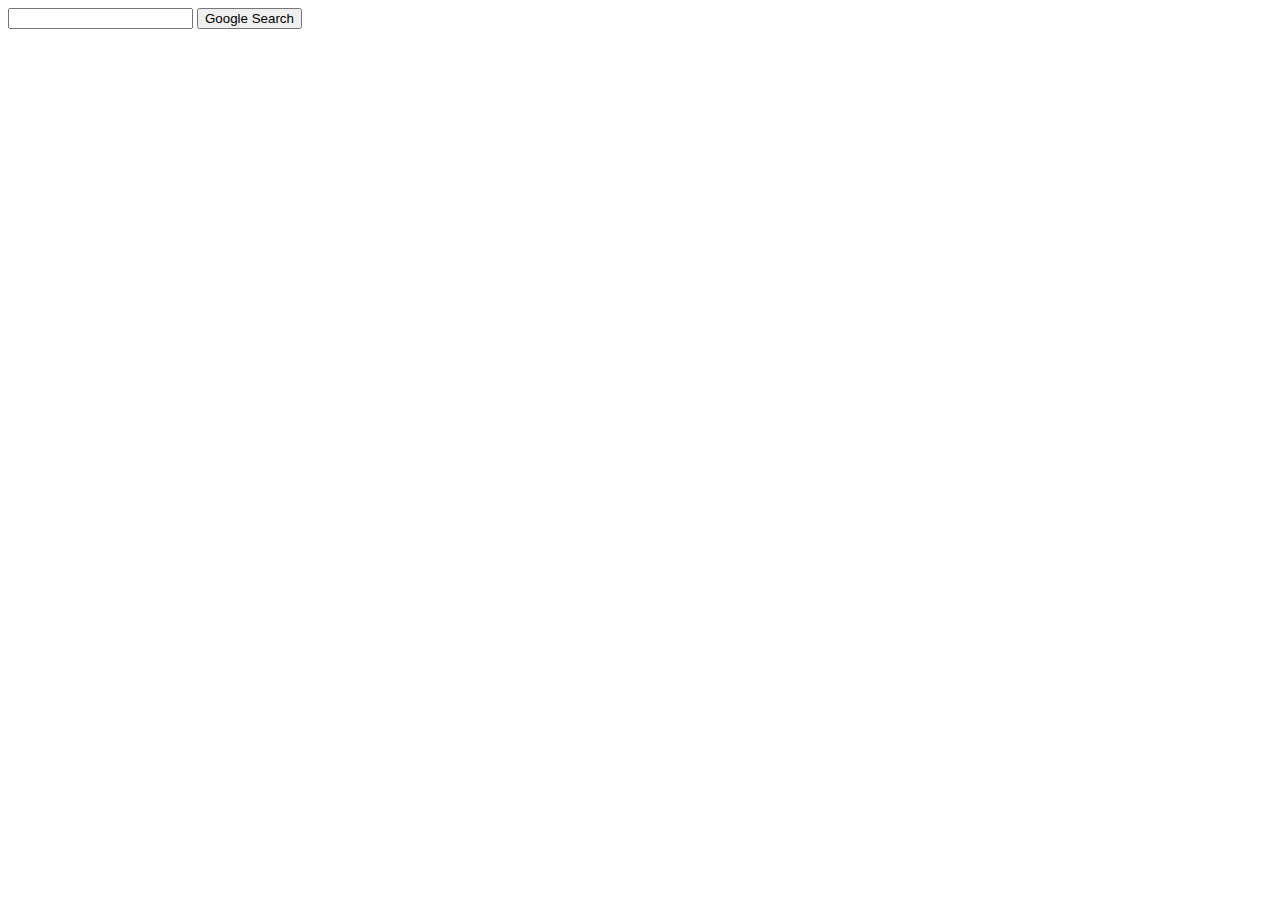
==== search/index.html @ 8a3f04d4 "create INDEX.HTML" ====
<!DOCTYPE html>
<html lang="en">
    <head>
        <title>Search</title>
    </head>
    <body>
        <form action="https://google.com/search">
            <input type="text" name="q">
            <input type="submit" value="Google Search">
        </form>
    </body>
</html>
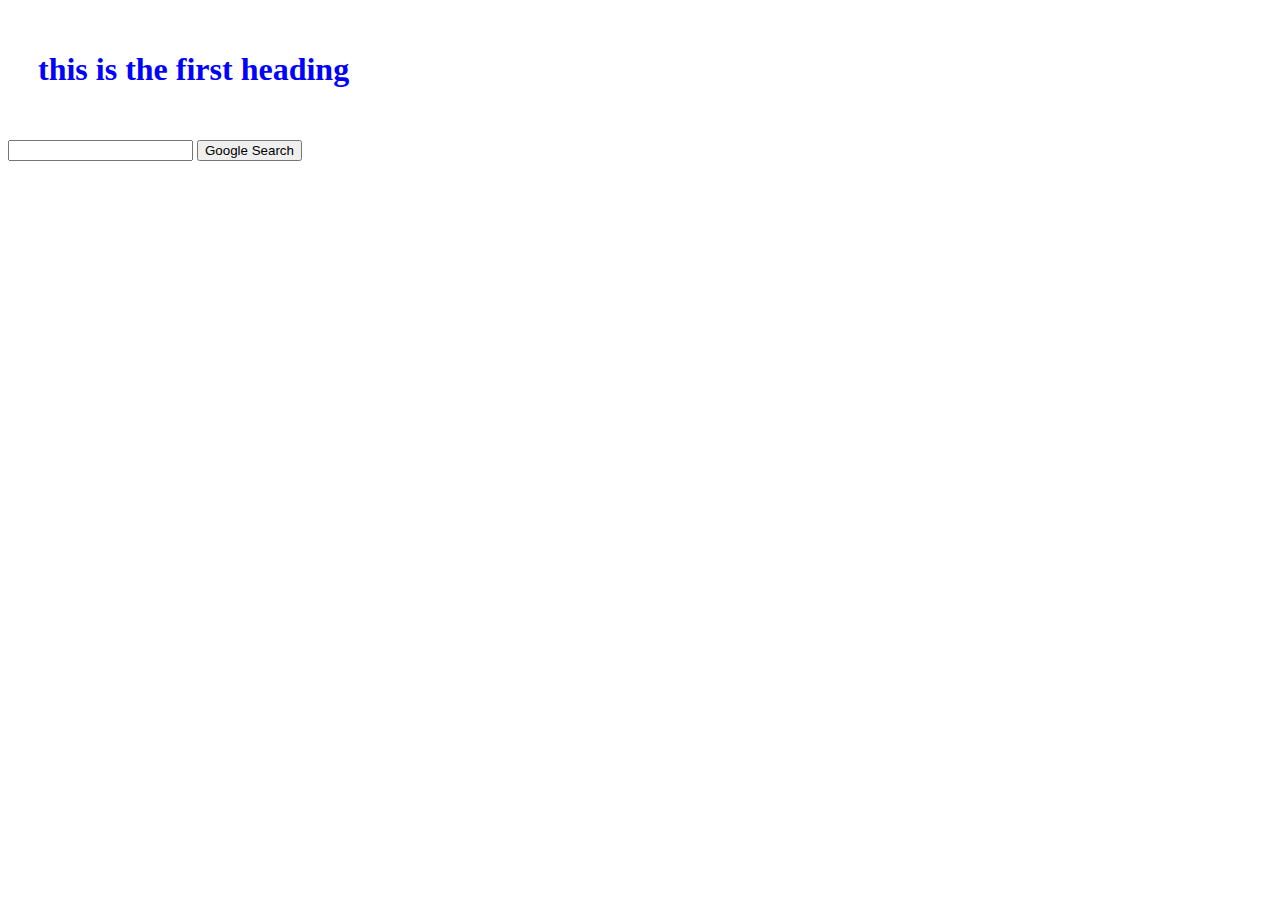
==== commit 784e7f3d: "Update INDEX.HTML" ====
--- a/search/index.html
+++ b/search/index.html
@@ -1,12 +1,14 @@
 <!DOCTYPE html>
 <html lang="en">
-    <head>
-        <title>Search</title>
-    </head>
-    <body>
-        <form action="https://google.com/search">
-            <input type="text" name="q">
-            <input type="submit" value="Google Search">
-        </form>
-    </body>
+  <head>
+    <title>Search</title>
+  </head>
+  <body>
+    <h1 style="padding: 30px; color: blue">this is the first heading</h1>
+
+    <form action="https://google.com/search">
+      <input type="text" name="q" />
+      <input type="submit" value="Google Search" />
+    </form>
+  </body>
 </html>
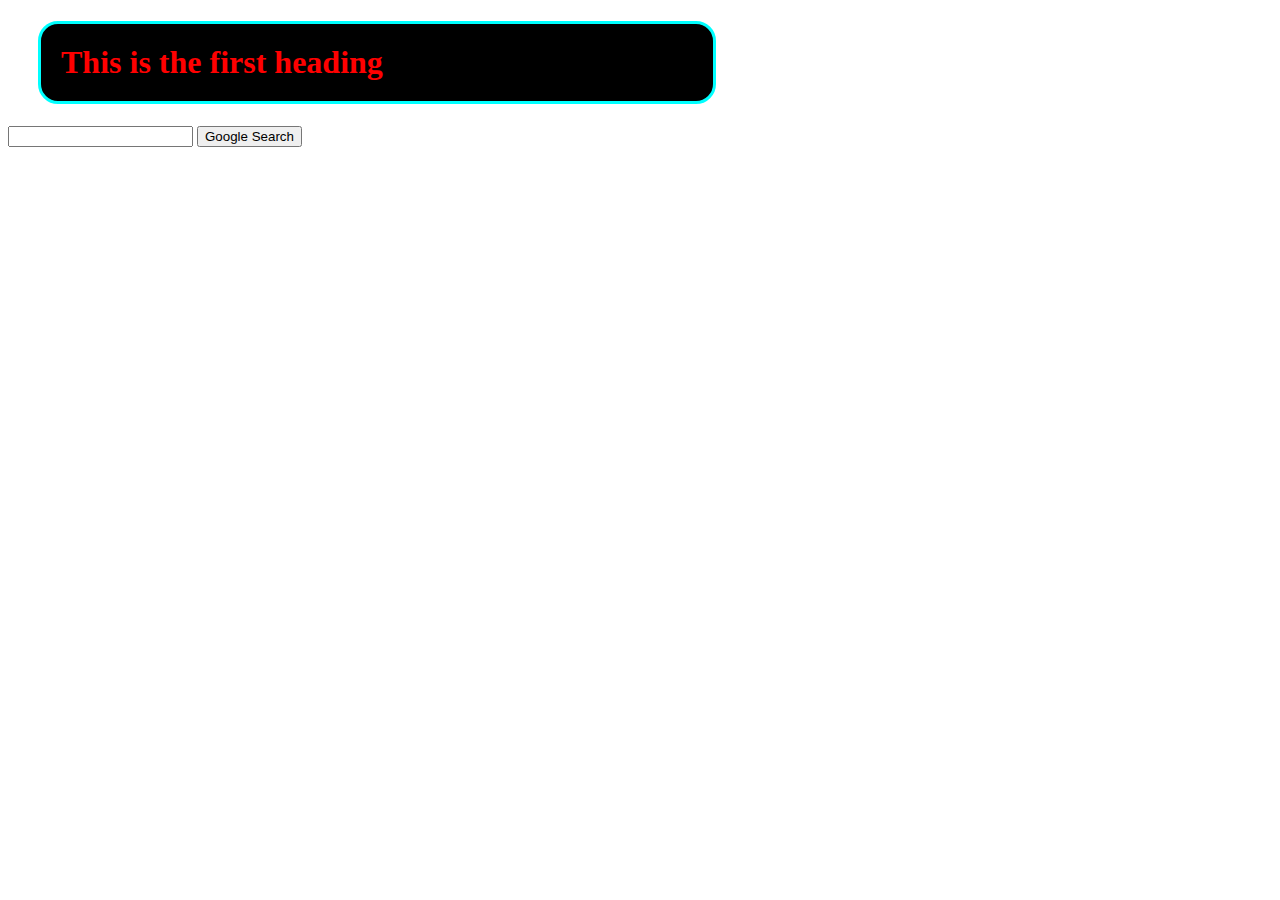
==== commit b7a6480b: "adding new styles" ====
--- a/search/index.html
+++ b/search/index.html
@@ -1,11 +1,11 @@
 <!DOCTYPE html>
 <html lang="en">
   <head>
-    <title>Search</title>
+    <link rel="stylesheet" href="styles.css" />
+    <title>google search engine</title>
   </head>
   <body>
-    <h1 style="padding: 30px; color: blue">this is the first heading</h1>
-
+    <h1>This is the first heading</h1>
     <form action="https://google.com/search">
       <input type="text" name="q" />
       <input type="submit" value="Google Search" />
--- a/search/styles.css
+++ b/search/styles.css
@@ -0,0 +1,11 @@
+h1  {
+    position: relative;
+    left: 30px;
+    border: 3px solid;
+    border-color: aqua;
+    border-radius: 20px;
+    padding: 20px;
+    background-color: black;
+    color: red;
+    width: 50%;  
+}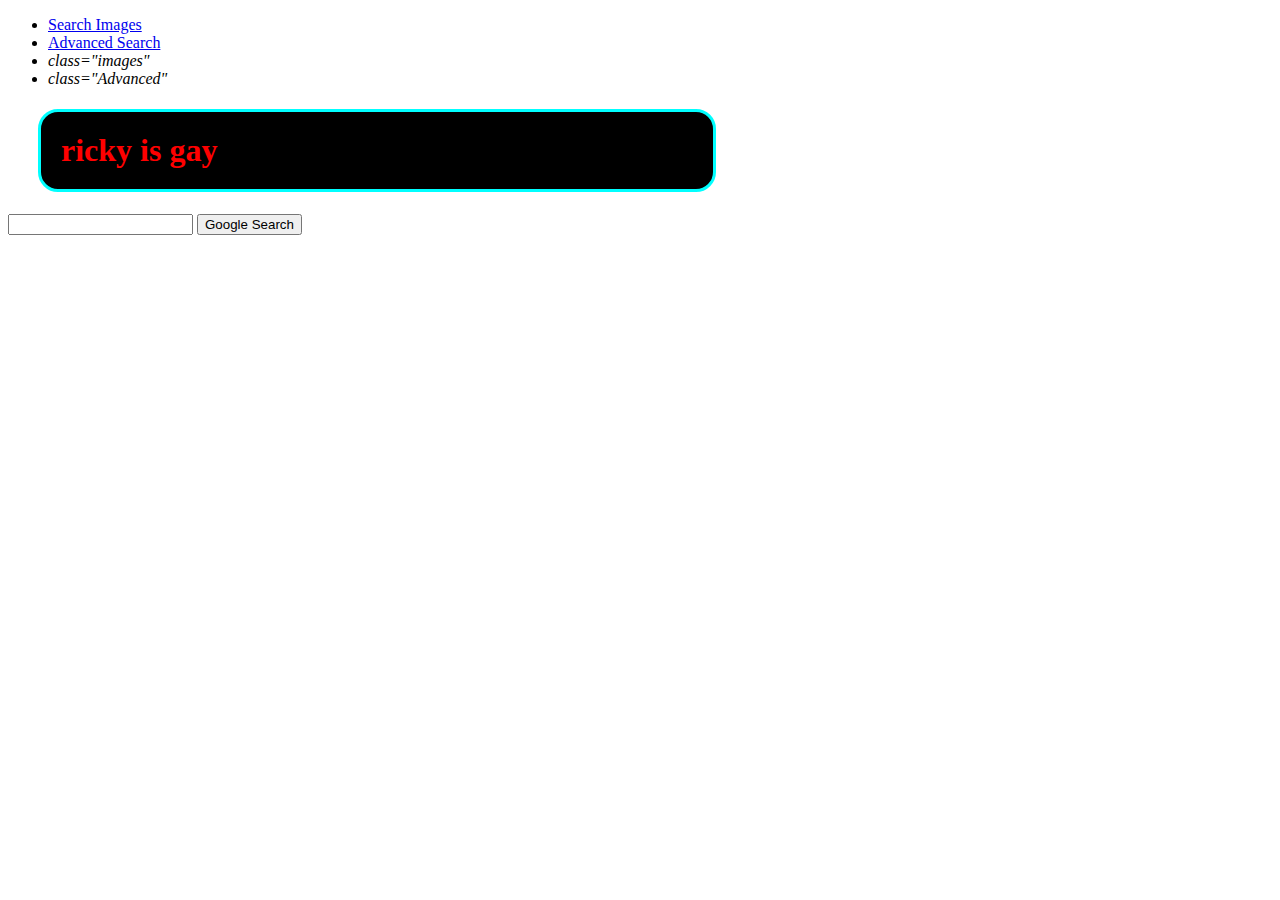
==== commit f39d3b33: "new files and code for INDEX.HTML" ====
--- a/search/index.html
+++ b/search/index.html
@@ -4,11 +4,23 @@
     <link rel="stylesheet" href="styles.css" />
     <title>google search engine</title>
   </head>
+
   <body>
-    <h1>This is the first heading</h1>
-    <form action="https://google.com/search">
-      <input type="text" name="q" />
-      <input type="submit" value="Google Search" />
-    </form>
+    <header>
+      <ul>
+        <li><a href="Images.HTML">Search Images</a></li>
+        <li><a href="Advanced.HTML">Advanced Search</a></li>
+        <li><i>class="images"</i></li>
+        <li><i>class="Advanced"</i></li>
+      </ul>
+    </header>
+
+    <section>
+      <h1>ricky is gay</h1>
+      <form action="https://google.com/search">
+        <input type="text" name="q" />
+        <input type="submit" value="Google Search" />
+      </form>
+    </section>
   </body>
 </html>
--- a/search/styles.css
+++ b/search/styles.css
@@ -8,4 +8,62 @@
     background-color: black;
     color: red;
     width: 50%;  
-}+}
+
+/* 
+
+ul {
+  display: block;
+  width: 255px;
+  list-style: none;
+  margin: 0;
+  padding: 0;
+  font-size: 0;
+  line-height: 0;
+}
+
+ul li {
+  font-size: 16px;
+  box-sizing: border-box;
+  line-height: 2;
+  padding: 0 10px;
+  width: 100%;
+  white-space: nowrap;
+  text-overflow: ellipsis;
+  overflow: hidden;
+  display: inline-block;
+  border: 1px solid #007ab6;
+  border-bottom-color: transparent;
+  border-top-color: transparent;
+  background: #ebf7fd;
+  position: relative;
+  z-index: 1;
+  margin: -1px 0;
+}
+
+ul li:first-child {border-top-color: #007ab6;}
+ul li:last-child {border-bottom-color: #007ab6;}
+
+ul li:hover {
+  overflow: visible;
+  width: auto;
+  min-width: 100%;
+  border-color: #007ab6;
+  margin: 0;
+  z-index: 0;
+  line-height: calc(2em - 2px);
+}
+
+ul li:first-child:hover, 
+ul li:last-child:hover {
+  margin: -1px 0; 
+  line-height: 2; 
+}
+
+<ul>
+  <li><a href="">someloooooooooooooooooooooong text </a></li>
+  <li><a href="">text </a></li>
+  <li><a href="">someloooooooooooooooooooooong text </a></li>
+  <li><a href="">someloooooooooooooooooooooong text </a></li>
+</ul>
+*/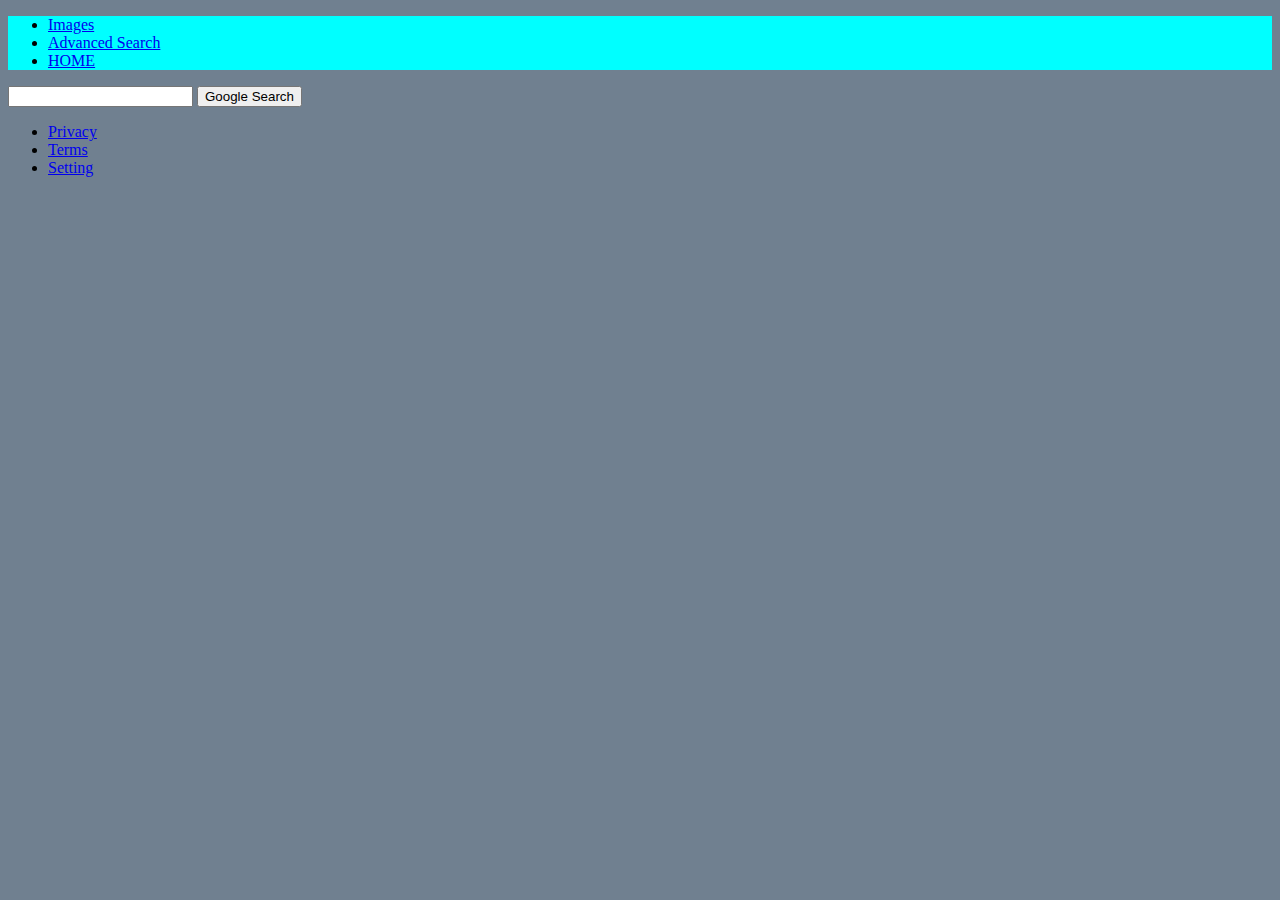
==== commit 04b0be59: "changes to INDEX" ====
--- a/search/index.html
+++ b/search/index.html
@@ -1,26 +1,39 @@
 <!DOCTYPE html>
 <html lang="en">
   <head>
+    <!-- -->
+    <meta
+      name="viewport"
+      content="width=device-width, initial-scale=1, maximum-scale=1"
+    />
+    <!-- link to CSS-->
     <link rel="stylesheet" href="styles.css" />
-    <title>google search engine</title>
+    <title>Corey Hill CS50 Project 0</title>
   </head>
 
   <body>
     <header>
-      <ul>
-        <li><a href="Images.HTML">Search Images</a></li>
+      <!-- navigation tab for images, advanced search and HOME-->
+      <ul class="navbar">
+        <li><a href="Images.HTML">Images</a></li>
         <li><a href="Advanced.HTML">Advanced Search</a></li>
-        <li><i>class="images"</i></li>
-        <li><i>class="Advanced"</i></li>
+        <li><a href="index.html">HOME</a></li>
       </ul>
     </header>
 
     <section>
-      <h1>ricky is gay</h1>
       <form action="https://google.com/search">
         <input type="text" name="q" />
         <input type="submit" value="Google Search" />
       </form>
     </section>
   </body>
+
+  <footer>
+    <ul class="Footer NavBar">
+      <li><a href="Images.HTML">Privacy</a></li>
+      <li><a href="Advanced.HTML">Terms</a></li>
+      <li><a href="index.html">Setting</a></li>
+    </ul>
+  </footer>
 </html>
--- a/search/styles.css
+++ b/search/styles.css
@@ -1,14 +1,19 @@
-h1  {
-    position: relative;
-    left: 30px;
-    border: 3px solid;
-    border-color: aqua;
-    border-radius: 20px;
-    padding: 20px;
-    background-color: black;
-    color: red;
-    width: 50%;  
+
+header {
+  background-color: aqua;
 }
+
+
+body {
+  background-color: slategrey;
+}
+
+//pretty header in css?
+
+
+
+
+
 
 /* 
 
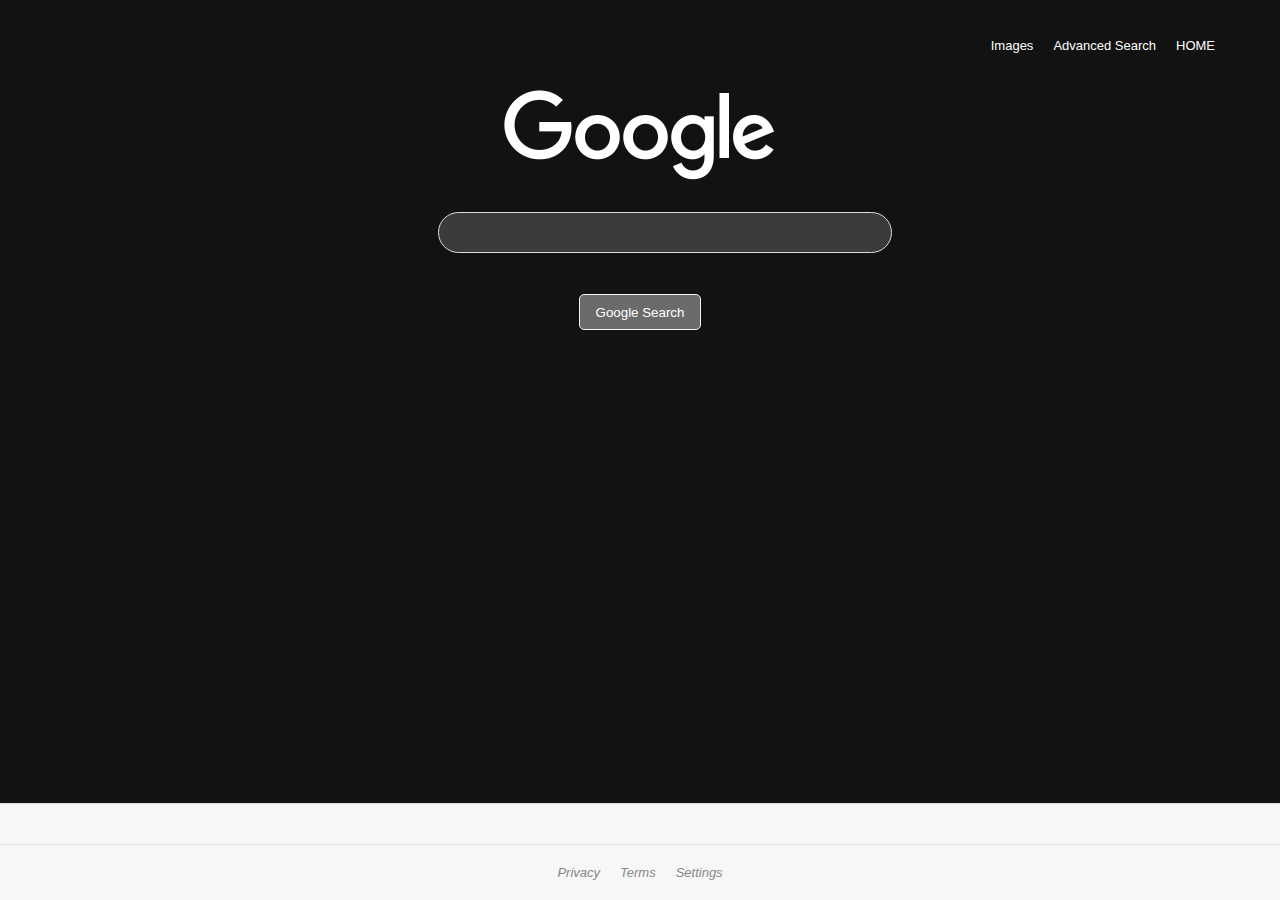
==== commit 090581dc: "big changes" ====
--- a/search/index.html
+++ b/search/index.html
@@ -1,39 +1,58 @@
 <!DOCTYPE html>
 <html lang="en">
   <head>
-    <!-- -->
+    <meta charset="UTF-8" />
+    <meta content="dark" name="color-scheme" />
+    <!-- this is the meta -->
     <meta
       name="viewport"
       content="width=device-width, initial-scale=1, maximum-scale=1"
     />
+
     <!-- link to CSS-->
     <link rel="stylesheet" href="styles.css" />
+    <!-- title for the project-->
     <title>Corey Hill CS50 Project 0</title>
   </head>
 
   <body>
     <header>
       <!-- navigation tab for images, advanced search and HOME-->
-      <ul class="navbar">
+      <ul>
         <li><a href="Images.HTML">Images</a></li>
         <li><a href="Advanced.HTML">Advanced Search</a></li>
         <li><a href="index.html">HOME</a></li>
+        <li><i class="fa fa-th>"></li>
+        <li><i class="fa fa-user "></i></li>  
       </ul>
     </header>
 
     <section>
-      <form action="https://google.com/search">
-        <input type="text" name="q" />
-        <input type="submit" value="Google Search" />
-      </form>
+      <div class="Google_Image">
+        <img src="Manifest\googlelogo_light_color_272x92dp.png" alt="Google Image" />
+      </div>
+      
+      <form action="https://google.com/search" target="_blank">
+        <div class="search_bar">
+            <i class="fa fa-search"></i>
+            <input type="text" name="q">
+        </div>
+        <div class="search_buttons">
+            <input type="submit" value="Google Search">
+        </div>
+    </form>
+      
     </section>
-  </body>
-
-  <footer>
-    <ul class="Footer NavBar">
-      <li><a href="Images.HTML">Privacy</a></li>
-      <li><a href="Advanced.HTML">Terms</a></li>
-      <li><a href="index.html">Setting</a></li>
-    </ul>
+    <footer>
+      <div class="footer1">
+      </div>
+      <div class="footer2">
+          <ul>
+              <li><a href="#">Privacy</a></li>
+              <li><a href="#">Terms</a></li>
+              <li><a href="#">Settings</a></li>
+          </ul>
+      </div>
   </footer>
+</body>
 </html>
--- a/search/styles.css
+++ b/search/styles.css
@@ -1,74 +1,136 @@
+/* --------- Defaults ---------*/
+
+body, ul, li, img, p, h1, h2, h3, h4, h5, h6, hr {
+  margin: 0;
+  padding: 0;
+  font-family: sans-serif;
+}
+li {
+  list-style-type: none;
+  padding: 0 10px;
+}
+a, i {
+  text-decoration: none;
+  color: #888;
+  font-size: 13px;
+}
+a:hover {
+  text-decoration: underline;
+}
+
+/* --------- Header --------- */
 
 header {
-  background-color: aqua;
+  display: flex;
+  height: 10vh;
+}
+header a {
+  color: rgb(255, 255, 255);
+}
+header  ul {
+  display: flex;
+  flex-grow: 1;
+  flex-wrap: wrap;
+  justify-content: flex-end;
+  align-items: center;
+  padding: 0 15px;
+}
+
+/* --------- Main ------- */
+
+section {
+  height: 75vh;
+}
+
+/* -------- Google Image ------- */
+.Google_Image {
+  display: flex;
+  justify-content: center;
+
+}
+.image_container img{
+  width: 100%;
+  max-width: 271px;
+  padding-top: 109px; 
+}
+/* ------  Search Bar ----------*/
+.search_bar {
+  display: flex;
+  justify-content: center;
+  align-items: center;
+}
+
+.search_bar input {
+  outline: none;
+  font-size: 16px;
+  width: 400px;
+  height: 37px;
+  border: 1px solid #ddd;
+  border-radius: 30px;
+  padding-left: 50px;
+  margin: 30px 0;
+}
+.search_bar > input:hover {
+  box-shadow: 0 0 5px  rgba(0,0,0, 0.2);
+}
+.search_bar i {
+  width: 50px;
+  position: relative;
+  left: 68px;
+}
+/* ------------ Search Buttons --------*/
+
+.search_buttons {
+  display: flex;
+  justify-content: center;
+}
+.search_buttons input {
+  color: #ffffff;
+  border: 1px solid #f2f2f2;
+  margin: 11px 4px;
+  padding: 0 16px;   
+  line-height: 27px;
+  height: 36px;
+  cursor: pointer;
+  border-radius: 5px;
+}
+
+.search_buttons > input:hover {
+  color: #222;
+  border: 1px solid #ccc;
+  box-shadow: 0 0 1px rgba(0,0,0, 0.2);
+}
+
+p {
+  margin-top: 15px;
+  font-size: 13px;
+  text-align: center;
 }
 
 
-body {
-  background-color: slategrey;
+
+/* ------------ Footer -------- */
+footer {
+  width: 100%;
+  position: fixed;
+  bottom: 0;
 }
-
-//pretty header in css?
-
-
-
-
-
-
-/* 
-
-ul {
-  display: block;
-  width: 255px;
-  list-style: none;
-  margin: 0;
-  padding: 0;
-  font-size: 0;
-  line-height: 0;
+.footer1, .footer2 {
+  background: #f7f7f7;
+  padding: 20px 1.5em;
+  
 }
-
-ul li {
-  font-size: 16px;
-  box-sizing: border-box;
-  line-height: 2;
-  padding: 0 10px;
-  width: 100%;
-  white-space: nowrap;
-  text-overflow: ellipsis;
-  overflow: hidden;
-  display: inline-block;
-  border: 1px solid #007ab6;
-  border-bottom-color: transparent;
-  border-top-color: transparent;
-  background: #ebf7fd;
-  position: relative;
-  z-index: 1;
-  margin: -1px 0;
+.footer1 {
+  border-top: 1px solid #ddd;
+  border-bottom: 1px solid #ddd;
 }
-
-ul li:first-child {border-top-color: #007ab6;}
-ul li:last-child {border-bottom-color: #007ab6;}
-
-ul li:hover {
-  overflow: visible;
-  width: auto;
-  min-width: 100%;
-  border-color: #007ab6;
-  margin: 0;
-  z-index: 0;
-  line-height: calc(2em - 2px);
+.footer1  ul {
+  display: flex;
+  align-items: center;
 }
-
-ul li:first-child:hover, 
-ul li:last-child:hover {
-  margin: -1px 0; 
-  line-height: 2; 
+.footer2  ul {
+  display: flex;
+  justify-content: center;
+  flex-wrap: wrap;
+  align-items: flex-start;
 }
-
-<ul>
-  <li><a href="">someloooooooooooooooooooooong text </a></li>
-  <li><a href="">text </a></li>
-  <li><a href="">someloooooooooooooooooooooong text </a></li>
-  <li><a href="">someloooooooooooooooooooooong text </a></li>
-</ul>
-*/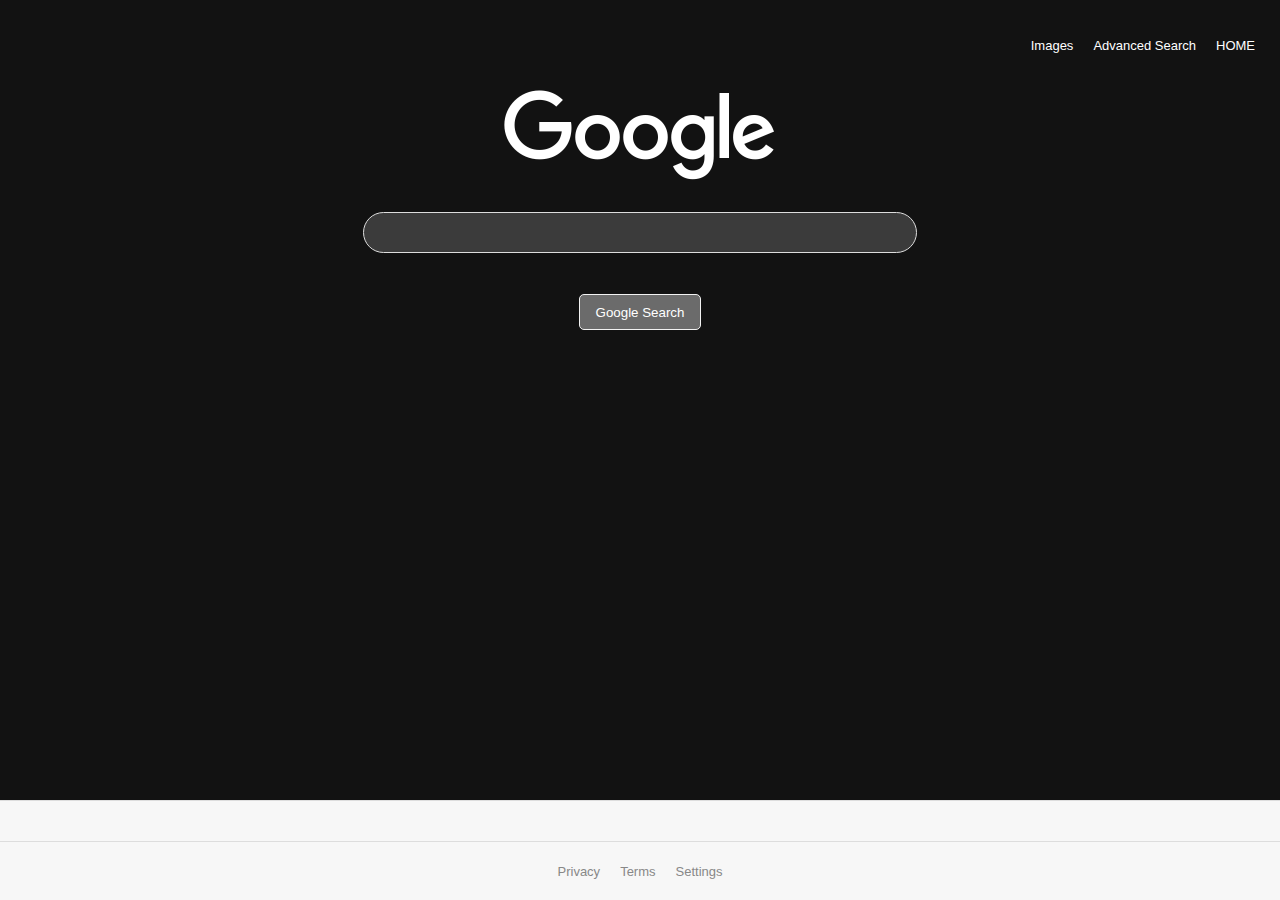
==== commit cd16f06f: "push to main" ====
--- a/search/index.html
+++ b/search/index.html
@@ -22,8 +22,6 @@
         <li><a href="Images.HTML">Images</a></li>
         <li><a href="Advanced.HTML">Advanced Search</a></li>
         <li><a href="index.html">HOME</a></li>
-        <li><i class="fa fa-th>"></li>
-        <li><i class="fa fa-user "></i></li>  
       </ul>
     </header>
 
@@ -34,7 +32,6 @@
       
       <form action="https://google.com/search" target="_blank">
         <div class="search_bar">
-            <i class="fa fa-search"></i>
             <input type="text" name="q">
         </div>
         <div class="search_buttons">
--- a/search/styles.css
+++ b/search/styles.css
@@ -1,19 +1,34 @@
 /* --------- Defaults ---------*/
 
-body, ul, li, img, p, h1, h2, h3, h4, h5, h6, hr {
+body,
+ul,
+li,
+img,
+p,
+h1,
+h2,
+h3,
+h4,
+h5,
+h6,
+hr {
   margin: 0;
   padding: 0;
   font-family: sans-serif;
 }
+
 li {
   list-style-type: none;
   padding: 0 10px;
 }
-a, i {
+
+a,
+i {
   text-decoration: none;
   color: #888;
   font-size: 13px;
 }
+
 a:hover {
   text-decoration: underline;
 }
@@ -24,10 +39,12 @@
   display: flex;
   height: 10vh;
 }
+
 header a {
   color: rgb(255, 255, 255);
 }
-header  ul {
+
+header ul {
   display: flex;
   flex-grow: 1;
   flex-wrap: wrap;
@@ -48,11 +65,13 @@
   justify-content: center;
 
 }
-.image_container img{
+
+.image_container img {
   width: 100%;
   max-width: 271px;
-  padding-top: 109px; 
+  padding-top: 109px;
 }
+
 /* ------  Search Bar ----------*/
 .search_bar {
   display: flex;
@@ -63,42 +82,46 @@
 .search_bar input {
   outline: none;
   font-size: 16px;
-  width: 400px;
+  width: 500px;
   height: 37px;
   border: 1px solid #ddd;
   border-radius: 30px;
   padding-left: 50px;
   margin: 30px 0;
 }
-.search_bar > input:hover {
-  box-shadow: 0 0 5px  rgba(0,0,0, 0.2);
+
+.search_bar>input:hover {
+  box-shadow: 0 0 5px rgba(0, 0, 0, 0.2);
 }
+
 .search_bar i {
   width: 50px;
   position: relative;
-  left: 68px;
+  left: 70px;
 }
+
 /* ------------ Search Buttons --------*/
 
 .search_buttons {
   display: flex;
   justify-content: center;
 }
+
 .search_buttons input {
   color: #ffffff;
   border: 1px solid #f2f2f2;
   margin: 11px 4px;
-  padding: 0 16px;   
+  padding: 0 16px;
   line-height: 27px;
   height: 36px;
   cursor: pointer;
   border-radius: 5px;
 }
 
-.search_buttons > input:hover {
+.search_buttons>input:hover {
   color: #222;
   border: 1px solid #ccc;
-  box-shadow: 0 0 1px rgba(0,0,0, 0.2);
+  box-shadow: 0 0 1px rgba(0, 0, 0, 0.2);
 }
 
 p {
@@ -115,22 +138,27 @@
   position: fixed;
   bottom: 0;
 }
-.footer1, .footer2 {
+
+.footer1,
+.footer2 {
   background: #f7f7f7;
   padding: 20px 1.5em;
-  
+
 }
+
 .footer1 {
   border-top: 1px solid #ddd;
   border-bottom: 1px solid #ddd;
 }
-.footer1  ul {
+
+.footer1 ul {
   display: flex;
   align-items: center;
 }
-.footer2  ul {
+
+.footer2 ul {
   display: flex;
   justify-content: center;
   flex-wrap: wrap;
   align-items: flex-start;
-}
+}